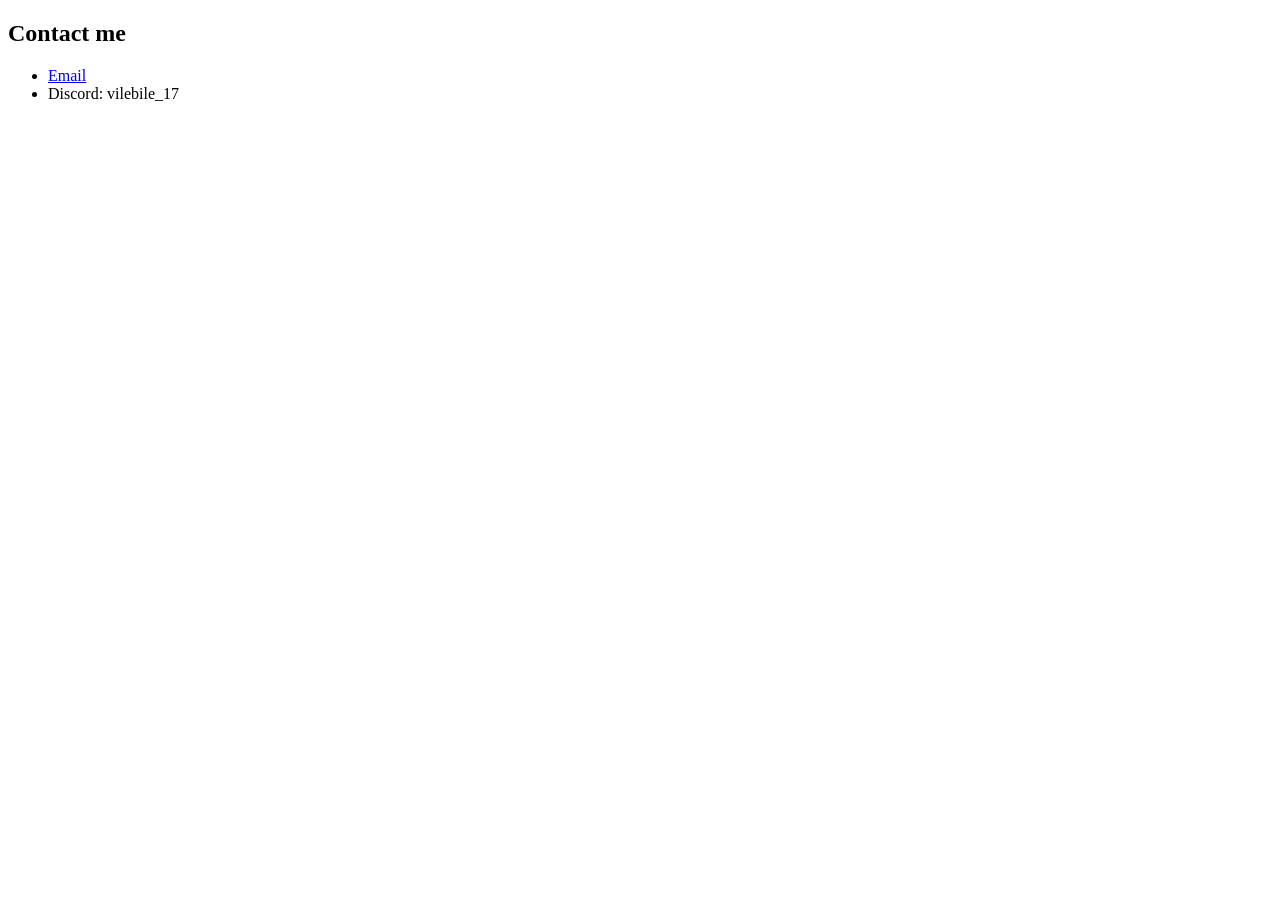
==== docs/contact/index.html @ fee55d85 "Added a contact page and added a few extra links" ====
<!doctype html>
<html>
        <head>
                <meta charset="utf-8" />
                <link
                        rel="shortcut icon"
                        type="image/x-icon"
                        href="favicon.ico"
                />
                <meta
                        name="viewport"
                        content="width=device-width, initial-scale=1"
                />
                <title>Contact me</title>
                <link href="/portfolio/index.css" rel="stylesheet" />
        </head>

        <body>
                <article><div><h1>Contact me</h1><ul><li><a href="mailto:vilebile17.camper137@passinbox.com">Email</a></li><li>Discord: vilebile_17</li></ul></div></article>
        </body>
</html>
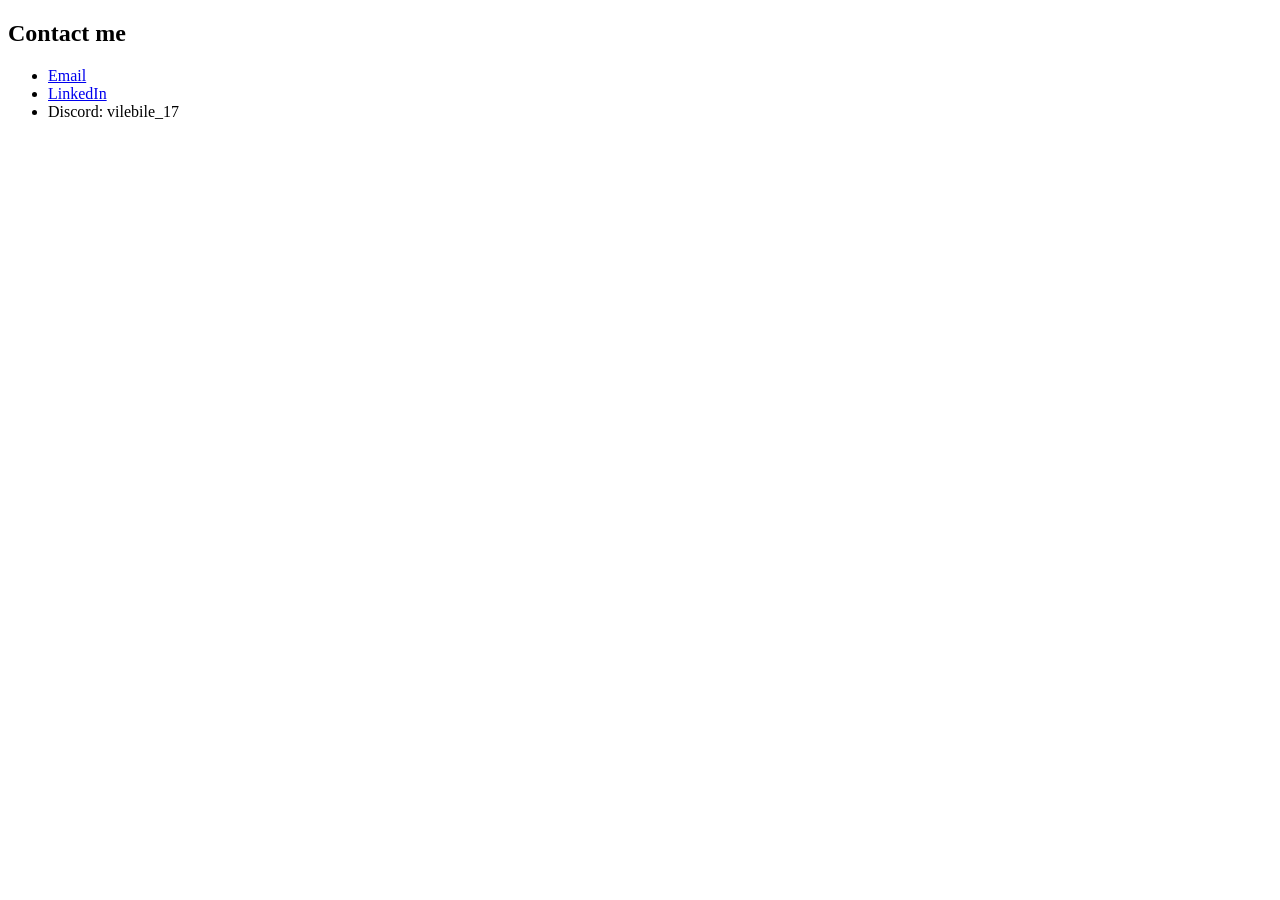
==== commit afea0bca: "Slightly updated the zimmer project page and actually built the pages this time" ====
--- a/docs/contact/index.html
+++ b/docs/contact/index.html
@@ -1,22 +1,14 @@
 <!doctype html>
 <html>
-        <head>
-                <meta charset="utf-8" />
-                <link
-                        rel="shortcut icon"
-                        type="image/x-icon"
-                        href="favicon.ico"
-                />
-                <meta
-                        name="viewport"
-                        content="width=device-width, initial-scale=1"
-                />
-                <title>Contact me</title>
-                <link href="/portfolio/index.css" rel="stylesheet" />
-        </head>
+  <head>
+    <meta charset="utf-8" />
+    <meta name="viewport" content="width=device-width, initial-scale=1" />
+    <title>Contact me</title>
+    <link href="/portfolio/index.css" rel="stylesheet" />
+  </head>
 
-        <body>
-                <article><div><h1>Contact me</h1><ul><li><a href="mailto:vilebile17.camper137@passinbox.com">Email</a></li><li>Discord: vilebile_17</li></ul></div></article>
-        </body>
+  <body>
+    <article><div><h1>Contact me</h1><ul><li><a href="mailto:vilebile17.camper137@passinbox.com">Email</a></li><li><a href="https://www.linkedin.com/in/ibrahim-somauroo/">LinkedIn</a></li><li>Discord: vilebile_17</li></ul></div></article>
+  </body>
 </html>
 
